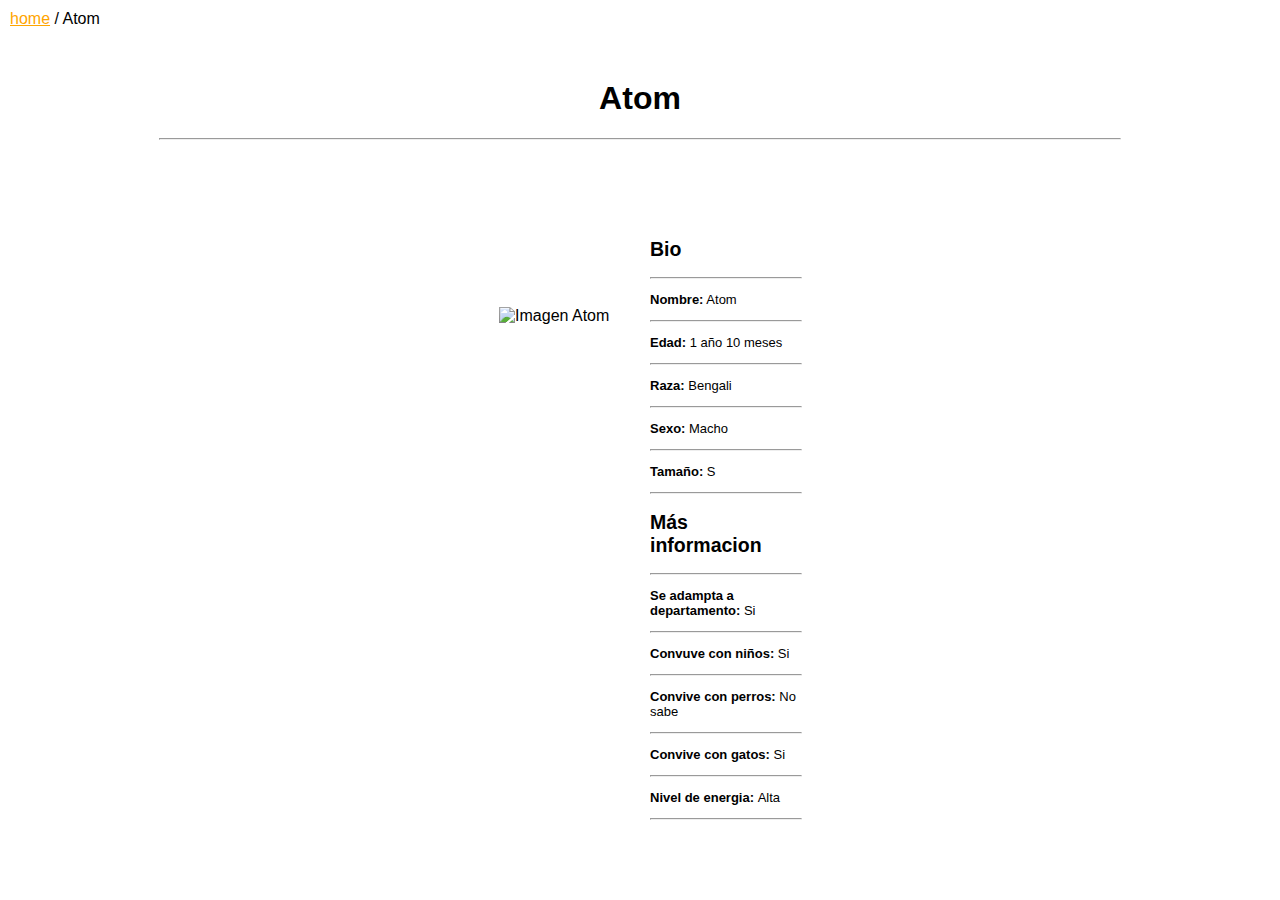
==== ficha-gato1.html @ 999b00c0 "inicio, lista y descripcion" ====
<!DOCTYPE html>
<html lang="en">
<head>
    <meta charset="UTF-8">
    <meta name="viewport" content="width=device-width, initial-scale=1.0">
    <title>Document</title>
    <link rel="stylesheet" href="assets/css/estilos-fichas.css">
</head>
<body>
    <header>
        <div class="texto-link">
            <div>
                <a href="index.html">home</a>
                <samp>/ Atom</samp>
            </div>
        </div>
    </header>

    <div class="titulo-mascota">
        <h1>Atom</h1>
        <hr>
    </div>

    <div class="container">
        <div class="image">
        <img src="https://img.huffingtonpost.es/files/image_720_480/files/fp/uploads/2023/01/15/63c398dea0d20.r_d.1531-990-3008.jpeg" alt="Imagen Atom">
        </div>
        <div class="bio-description">
            <h2>Bio</h2>
            <hr>
            <p><strong>Nombre:</strong> Atom</p>
            <hr>
            <p><strong>Edad:</strong> 1 año 10 meses</p>
            <hr>
            <p><strong>Raza:</strong> Bengali</p>
            <hr>
            <p><strong>Sexo:</strong> Macho</p>
            <hr>
            <p><strong>Tamaño:</strong> S </p>
            <hr>
            <h2>Más informacion</h2>
            <hr>
            <p><strong>Se adampta a 
                departamento: </strong> Si </p>
            <hr>
            <p><strong>Convuve con niños: </strong> Si </p>
            <hr>
            <p><strong>Convive con perros: </strong> No sabe </p>
            <hr>
            <p><strong>Convive con gatos: </strong> Si</p>
            <hr>
            <p><strong>Nivel de energia: </strong> Alta </p>
            <hr>
        </div>
    </div>
</body>
</html>
---- assets/css/estilos-fichas.css ----
body, html {
    height: 100%;
    margin: 0;
    display: flex;
    align-items: center;
    justify-content: center;
    font-family: Arial, sans-serif;
    flex-direction: column; 
  }

h1 {
    text-align: center;
    margin-top: 5rem;
}

.container {
    max-width: 90%;
    margin: auto;
    display: flex;
    justify-content: center;
    align-items: flex-start; 
    text-align: center;
  }
.image {
    flex: 1;
    margin-right: 20px;
    margin-top: 5.3rem;
  }
.image img {
    max-width: 100%;
    height: auto;
  }
.bio-description {
    flex: 1;
    text-align: left;
    font-size: small;
  }

.titulo-mascota hr{
    width: 60rem;   
}

.texto-link {
    position: absolute;
    top: 10px; 
    left: 10px;
    display: flex; 
    align-items: center; 
}

.texto-link a {
    color: orange;
}

samp {
    font-family: Arial;
}
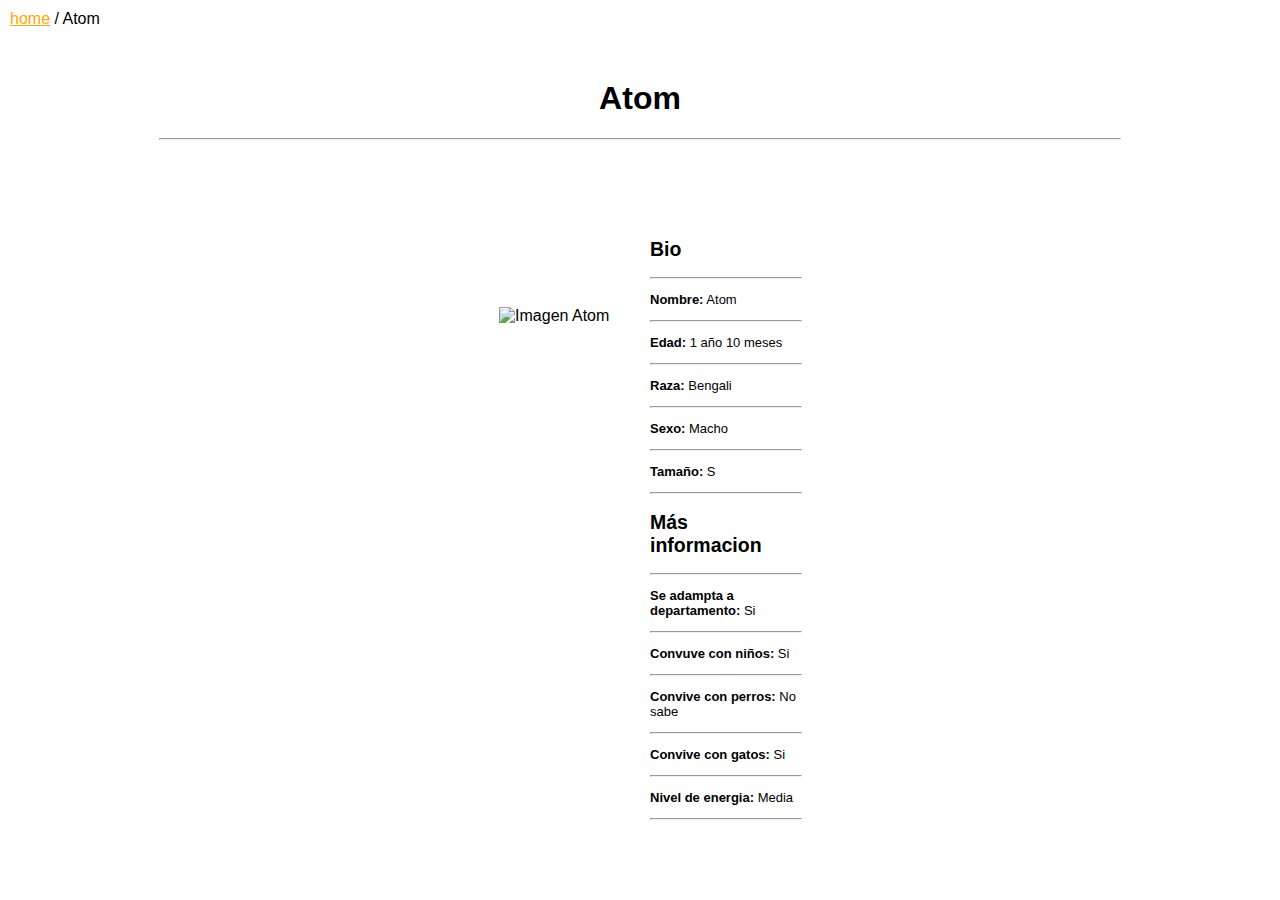
==== commit 464c1080: "actividad 3 terminada" ====
--- a/ficha-gato1.html
+++ b/ficha-gato1.html
@@ -49,7 +49,7 @@
             <hr>
             <p><strong>Convive con gatos: </strong> Si</p>
             <hr>
-            <p><strong>Nivel de energia: </strong> Alta </p>
+            <p><strong>Nivel de energia: </strong> Media </p>
             <hr>
         </div>
     </div>
